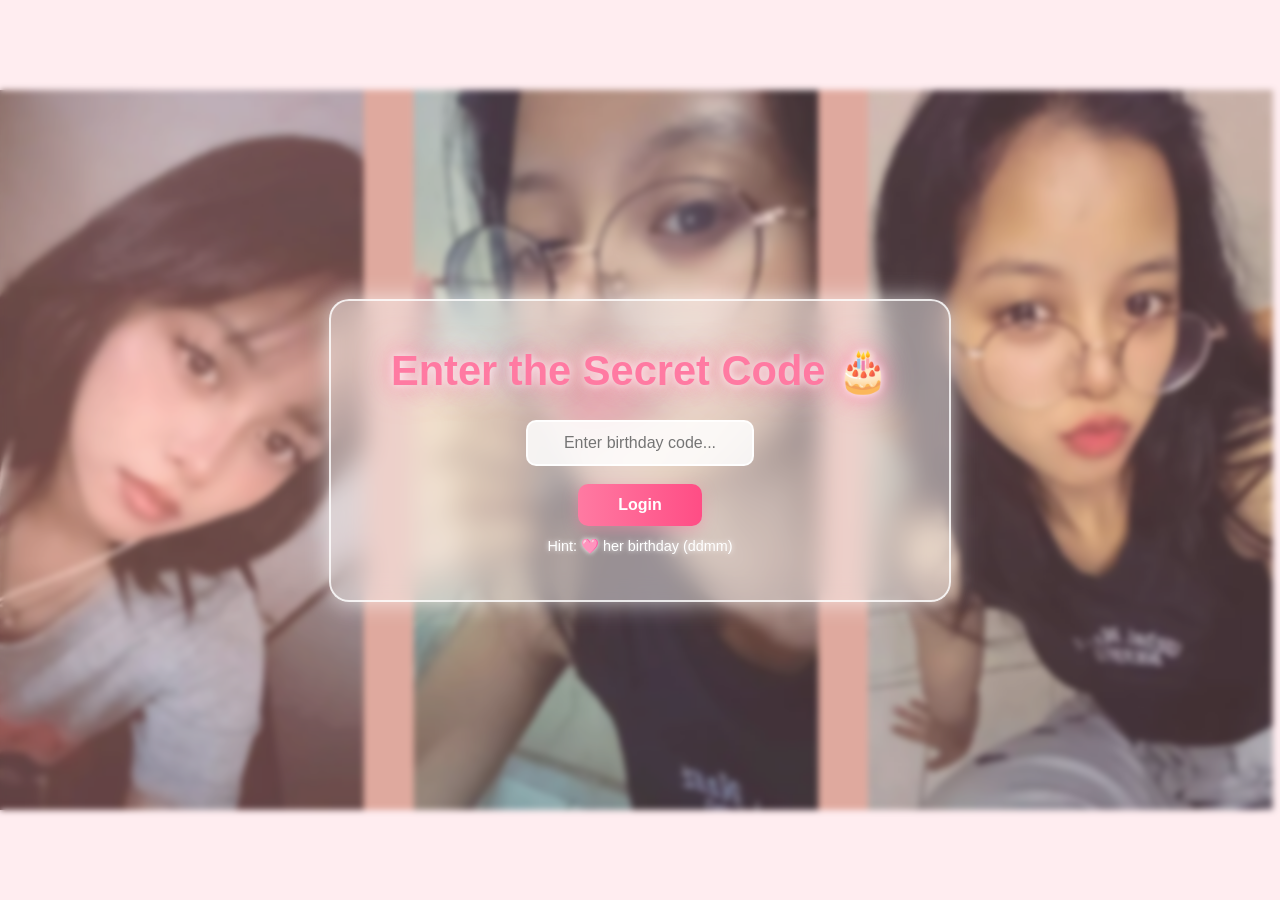
==== index.html @ 65fed188 "Add files via upload" ====
<!DOCTYPE html>
<html lang="en">
<head>
  <meta charset="UTF-8" />
  <meta name="viewport" content="width=device-width, initial-scale=1.0" />
  <title>Login | Birthday Code</title>
  <style>
    * {
      margin: 0;
      padding: 0;
      box-sizing: border-box;
      font-family: 'Poppins', sans-serif;
    }

    body {
      height: 100vh;
      display: flex;
      justify-content: center;
      align-items: center;
      background: url('iii.png') no-repeat center center/cover;
      position: relative;
      overflow: hidden;
      animation: fadeIn 1.2s ease forwards;
    }

    body::before {
      content: "";
      position: absolute;
      inset: 0;
      background: rgba(255, 182, 193, 0.25);
      backdrop-filter: blur(3px);
      z-index: 0;
    }

    .container {
      position: relative;
      z-index: 1;
      background: rgba(255, 255, 255, 0.45);
      border: 2px solid rgba(255, 255, 255, 0.8);
      border-radius: 20px;
      padding: 45px 60px;
      text-align: center;
      box-shadow: 0 0 25px rgba(255, 255, 255, 0.7);
      backdrop-filter: blur(12px);
      opacity: 0;
      transform: translateY(30px);
      animation: slideUp 1.2s ease forwards 0.4s;
    }

    h1 {
      color: #ff7aa2;
      font-size: 2.6rem;
      margin-bottom: 25px;
      text-shadow: 
        0 0 10px #fff,
        0 0 20px rgba(255, 122, 162, 0.8),
        0 0 35px rgba(255, 122, 162, 0.6);
    }

    input {
      padding: 12px;
      font-size: 1rem;
      border-radius: 10px;
      border: 2px solid rgba(255, 255, 255, 0.9);
      outline: none;
      text-align: center;
      margin-bottom: 18px;
      background: rgba(255, 255, 255, 0.85);
      color: #333;
      transition: 0.3s;
    }

    input:focus {
      border-color: #ff7aa2;
      box-shadow: 0 0 10px rgba(255, 122, 162, 0.6);
    }

    button {
      background: linear-gradient(90deg, #ff7aa2, #ff4d85);
      color: white;
      border: none;
      padding: 12px 40px;
      font-size: 1rem;
      border-radius: 10px;
      cursor: pointer;
      transition: all 0.3s ease;
      box-shadow: 0 4px 15px rgba(255, 122, 162, 0.4);
      font-weight: 600;
    }

    button:hover {
      transform: scale(1.05);
      box-shadow: 0 0 25px rgba(255, 122, 162, 0.8);
    }

    button:active {
      transform: scale(0.97);
      background: linear-gradient(90deg, #ff4d85, #ff7aa2);
    }

    p {
      color: #fff;
      margin-top: 12px;
      font-size: 0.9rem;
      text-shadow: 0 0 5px rgba(255, 255, 255, 0.9);
    }

    /* animation */
    @keyframes fadeIn {
      from { opacity: 0; }
      to { opacity: 1; }
    }

    @keyframes slideUp {
      from {
        opacity: 0;
        transform: translateY(40px);
      }
      to {
        opacity: 1;
        transform: translateY(0);
      }
    }

    /* flying hearts */
    .heart {
      position: absolute;
      font-size: 22px;
      animation: floatUp 3s linear forwards;
      opacity: 0.9;
      z-index: 3;
    }

    @keyframes floatUp {
      0% {
        transform: translateY(0) scale(1);
        opacity: 1;
      }
      100% {
        transform: translateY(-100vh) scale(1.6);
        opacity: 0;
      }
    }
  </style>
</head>
<body>
  <div class="container">
    <h1>Enter the Secret Code 🎂</h1>
    <input type="text" id="code" placeholder="Enter birthday code..." />
    <br />
    <button onclick="checkCode()">Login</button>
    <p>Hint: 🩷 her birthday (ddmm)</p>
  </div>

  <script>
    function createHeart() {
      const heart = document.createElement("div");
      heart.classList.add("heart");
      heart.innerText = "💖";
      heart.style.left = Math.random() * 100 + "vw";
      heart.style.animationDuration = Math.random() * 2 + 3 + "s";
      document.body.appendChild(heart);
      setTimeout(() => heart.remove(), 4000);
    }

    function checkCode() {
      const input = document.getElementById('code').value.trim();
      if (input === "0712") {
        // effect: flying hearts before redirect
        for (let i = 0; i < 20; i++) {
          setTimeout(createHeart, i * 150);
        }
        setTimeout(() => {
          window.location.href = "birthday.html";
        }, 3000);
      } else {
        alert("❌ Wrong code! Try again 💞");
      }
    }
  </script>
</body>
</html>
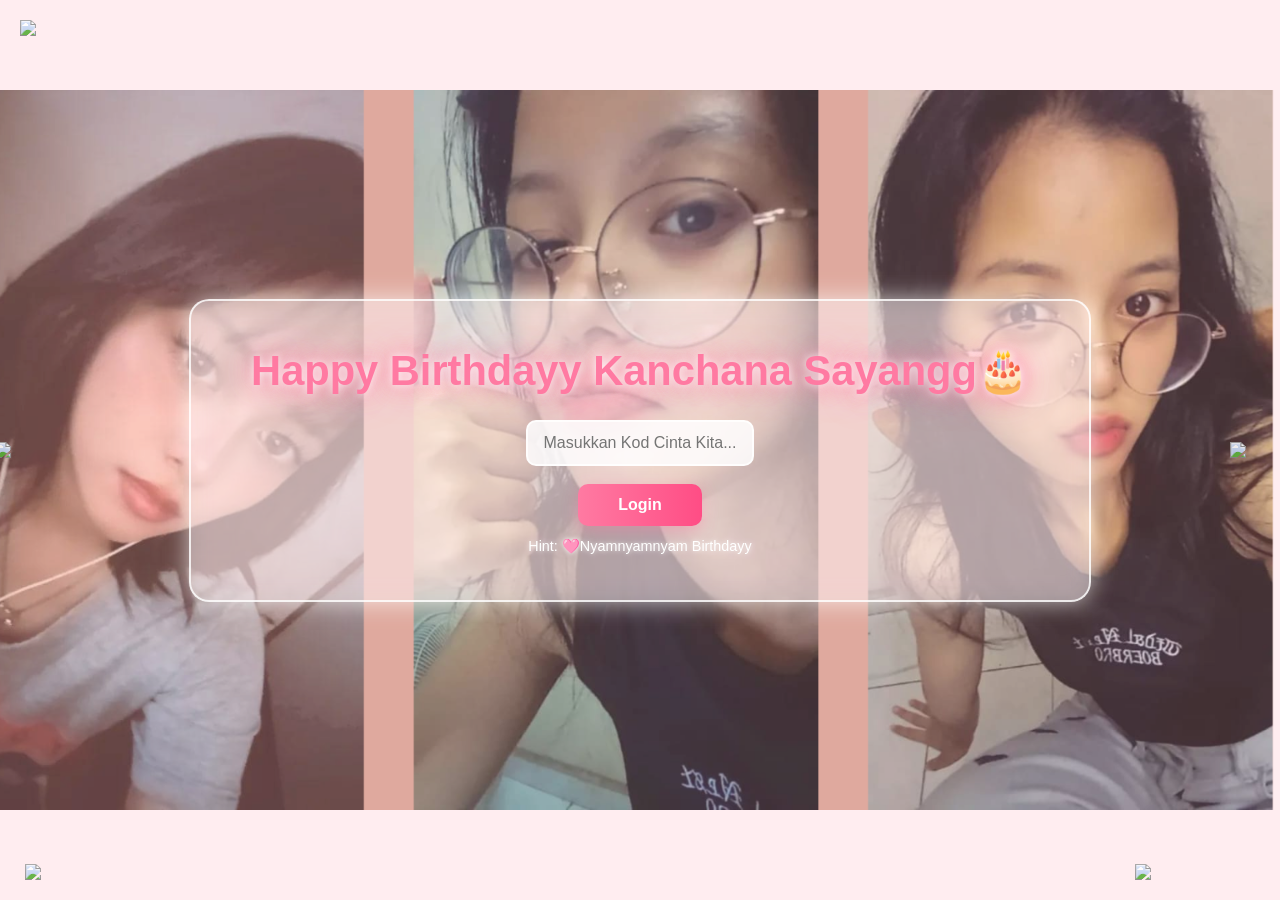
==== commit 522133ab: "Add files via upload" ====
--- a/index.html
+++ b/index.html
@@ -3,7 +3,7 @@
 <head>
   <meta charset="UTF-8" />
   <meta name="viewport" content="width=device-width, initial-scale=1.0" />
-  <title>Login | Birthday Code</title>
+  <title>Happy Birthday Kanchana</title>
   <style>
     * {
       margin: 0;
@@ -32,9 +32,30 @@
       z-index: 0;
     }
 
+    /* Floating Deco Transparent */
+    .deco {
+      position: absolute;
+      width: 80px;
+      opacity: 0.9;
+      animation: float 3s ease-in-out infinite;
+      z-index: 3;
+    }
+
+    @keyframes float {
+      0% { transform: translateY(0); }
+      50% { transform: translateY(-12px); }
+      100% { transform: translateY(0); }
+    }
+
+    .kitty { top: 20px; left: 20px; width: 90px; animation-delay: .3s; }
+    .cake { bottom: 20px; right: 25px; width: 120px; animation-delay: .6s; }
+    .love1 { top: 50%; left: -5px; width: 55px; transform: translateY(-50%); }
+    .love2 { top: 50%; right: -5px; width: 55px; transform: translateY(-50%); }
+    .cat { bottom: 20px; left: 25px; width: 100px; animation-delay: .9s; }
+
     .container {
       position: relative;
-      z-index: 1;
+      z-index: 2;
       background: rgba(255, 255, 255, 0.45);
       border: 2px solid rgba(255, 255, 255, 0.8);
       border-radius: 20px;
@@ -105,51 +126,46 @@
       text-shadow: 0 0 5px rgba(255, 255, 255, 0.9);
     }
 
-    /* animation */
-    @keyframes fadeIn {
-      from { opacity: 0; }
-      to { opacity: 1; }
-    }
-
-    @keyframes slideUp {
-      from {
-        opacity: 0;
-        transform: translateY(40px);
-      }
-      to {
-        opacity: 1;
-        transform: translateY(0);
-      }
-    }
-
-    /* flying hearts */
+    /* Hearts floating */
     .heart {
       position: absolute;
       font-size: 22px;
       animation: floatUp 3s linear forwards;
       opacity: 0.9;
-      z-index: 3;
+      z-index: 5;
     }
 
     @keyframes floatUp {
-      0% {
-        transform: translateY(0) scale(1);
-        opacity: 1;
-      }
-      100% {
-        transform: translateY(-100vh) scale(1.6);
-        opacity: 0;
-      }
+      0% { transform: translateY(0) scale(1); opacity: 1; }
+      100% { transform: translateY(-100vh) scale(1.6); opacity: 0; }
+    }
+
+    @keyframes fadeIn { from { opacity: 0; } to { opacity: 1; } }
+    
+    @keyframes slideUp {
+      from { opacity: 0; transform: translateY(40px); }
+      to { opacity: 1; transform: translateY(0); }
     }
   </style>
 </head>
+
 <body>
+
+  <!-- Decorative floating images -->
+  <img src="image/hello-kitty-frame-removebg-preview.png" class="deco kitty">
+  <img src="image/2-removebg-preview.png" class="deco cake">
+  <img src="image/1-removebg-preview.png" class="deco love1">
+  <img src="image/1-removebg-preview.png" class="deco love2">
+  <img src="image/Untitled_design__1_-removebg-preview.png" class="deco cat">
+
   <div class="container">
-    <h1>Enter the Secret Code 🎂</h1>
-    <input type="text" id="code" placeholder="Enter birthday code..." />
-    <br />
+    <h1>Happy Birthdayy Kanchana Sayangg🎂</h1>
+
+    <input type="text" id="code" placeholder="Masukkan Kod Cinta Kita..." />
+    <br>
     <button onclick="checkCode()">Login</button>
-    <p>Hint: 🩷 her birthday (ddmm)</p>
+
+    <p>Hint: 🩷Nyamnyamnyam Birthdayy</p>
   </div>
 
   <script>
@@ -165,18 +181,21 @@
 
     function checkCode() {
       const input = document.getElementById('code').value.trim();
-      if (input === "0712") {
-        // effect: flying hearts before redirect
+      
+      if (input === "0724") {
         for (let i = 0; i < 20; i++) {
-          setTimeout(createHeart, i * 150);
+          setTimeout(createHeart, i * 120);
         }
+
         setTimeout(() => {
           window.location.href = "birthday.html";
         }, 3000);
+
       } else {
-        alert("❌ Wrong code! Try again 💞");
+        alert("❌EEEEE CAYANGGGGG! KOD SALAH TRYY LAGIII💞");
       }
     }
   </script>
+
 </body>
 </html>
